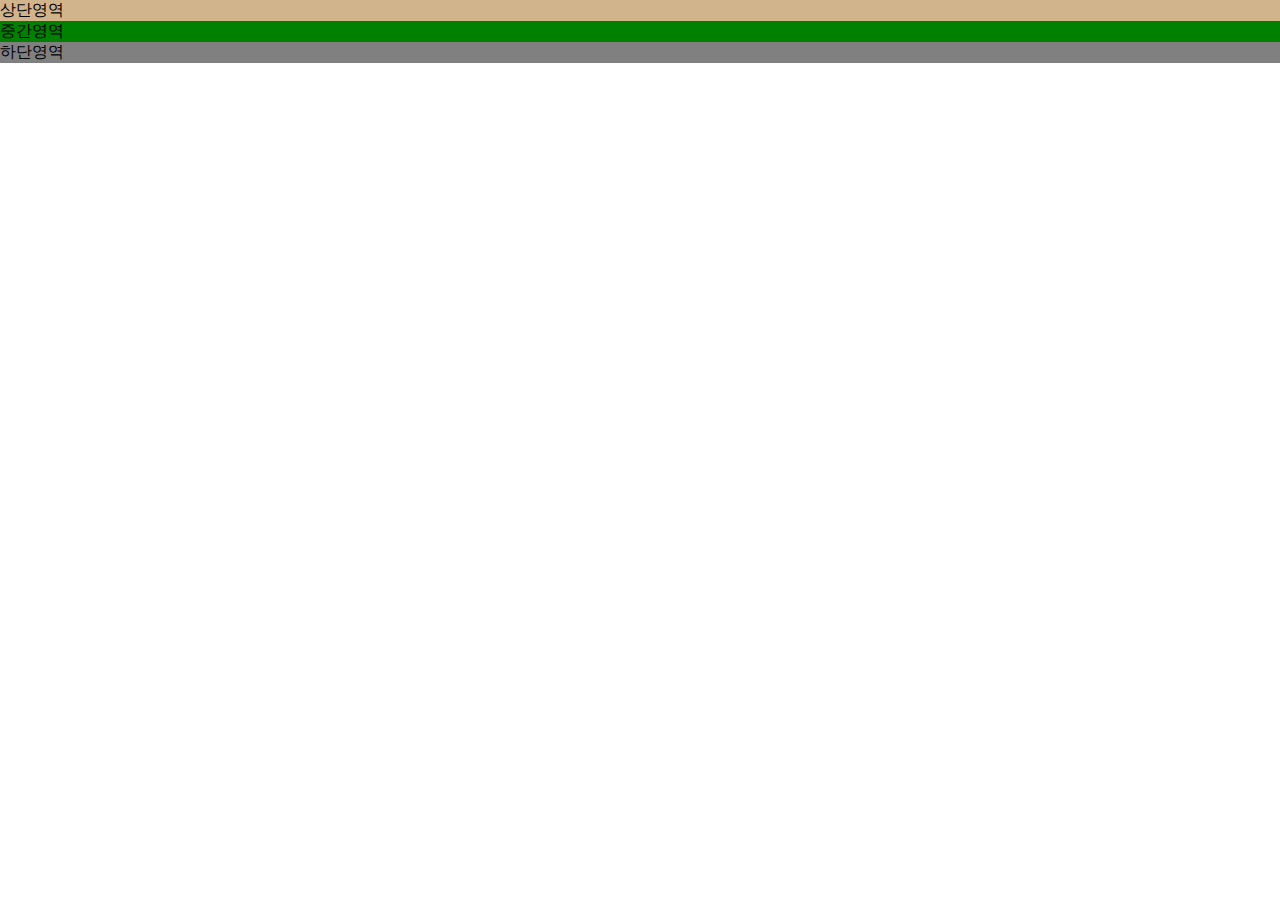
==== index.html @ 939aa6ab "메인페이지 완료" ====
<!DOCTYPE html>
<html lang="en">
<head>
    <meta charset="UTF-8">
    <meta http-equiv="X-UA-Compatible" content="IE=edge">
    <meta name="viewport" content="width=device-width, initial-scale=1.0">
    <title>OO은행 메인페이지</title>
    <link rel="stylesheet" href="css/style.css">
</head>
<body>
    <div id="header">
        상단영역
    </div>
    <div id="container">
        중간영역
    </div>
    <div id="footer">
        하단영역
    </div>
    <script src="js/main.js"></script>
</body>
</html>
---- css/style.css ----
* {margin: 0; padding: 0;}
ul,ol,li {list-style: none;}
a {text-decoration: none;}
img {vertical-align: middle;}



#header {background-color: tan;}

#container {background-color: green;}

#footer {background-color: grey;}
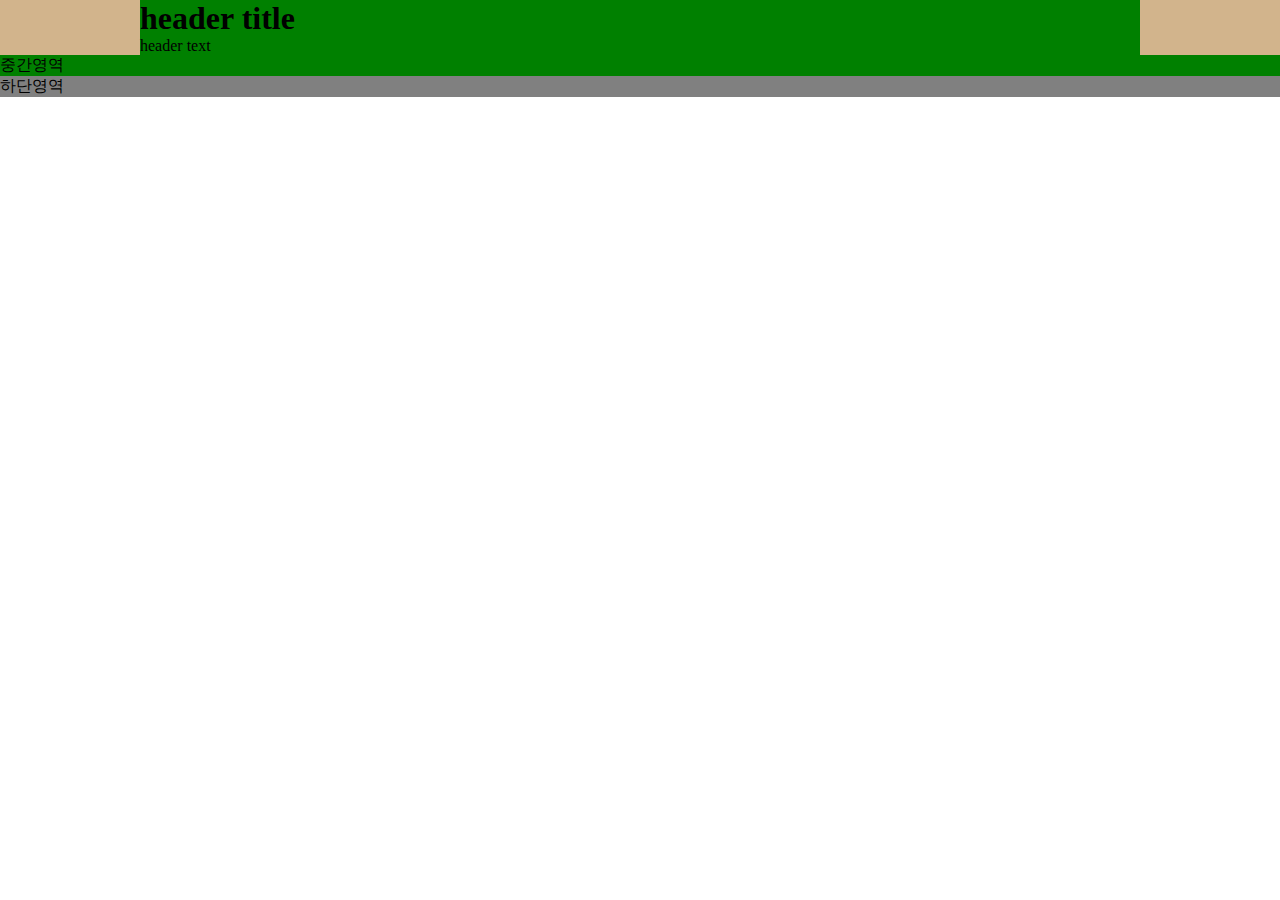
==== commit c770d6f5: "0727 상단영역 가운데 구간 추가" ====
--- a/index.html
+++ b/index.html
@@ -9,7 +9,10 @@
 </head>
 <body>
     <div id="header">
-        상단영역
+        <div class="center">
+            <h1>header title</h1>
+            <p>header text</p>
+        </div>
     </div>
     <div id="container">
         중간영역
--- a/css/style.css
+++ b/css/style.css
@@ -6,6 +6,7 @@
 
 
 #header {background-color: tan;}
+#header .center {background-color: green; width: 1000px; margin: 0 auto;}
 
 #container {background-color: green;}
 
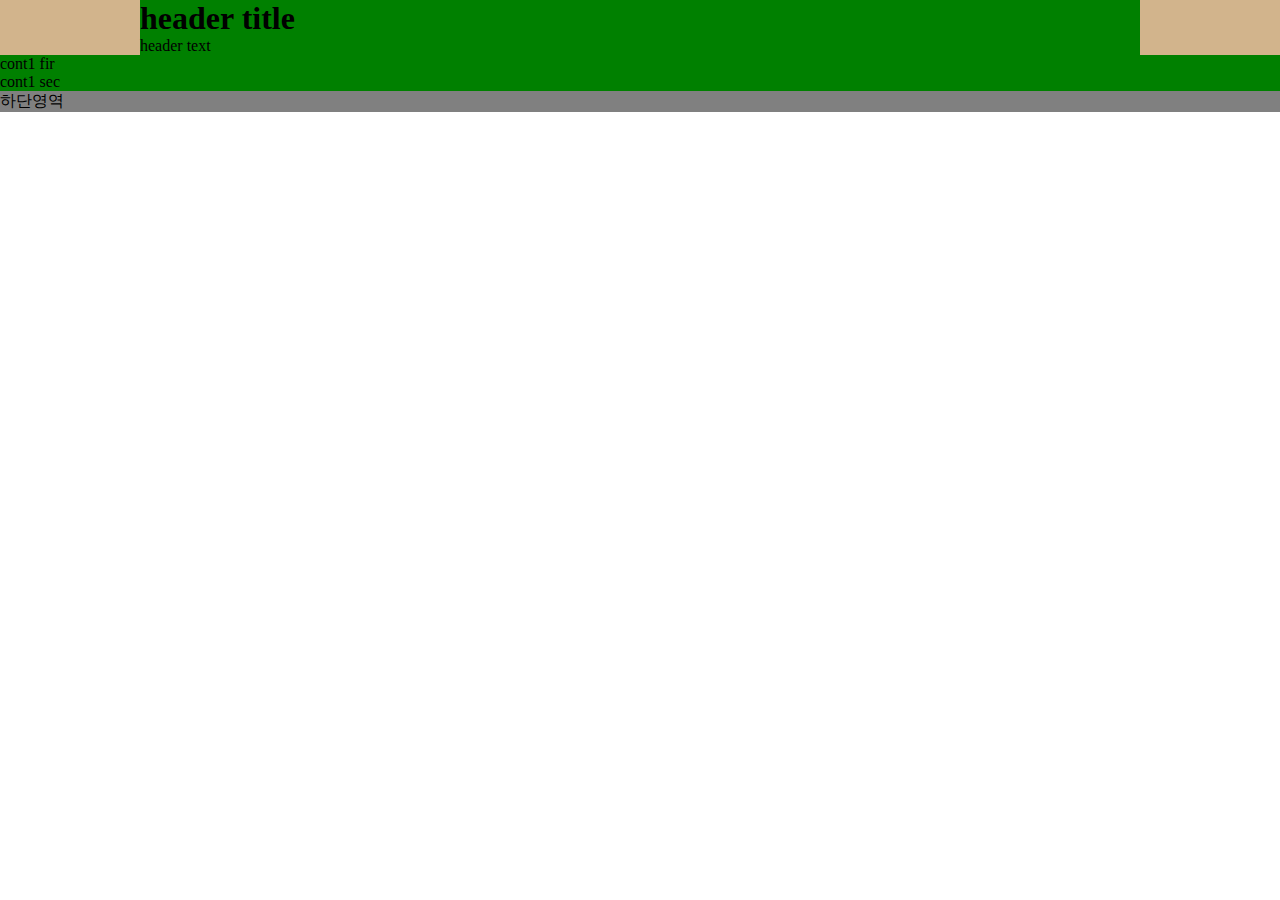
==== commit b22c7ccc: "0927 중간영역1,2 작업완료" ====
--- a/index.html
+++ b/index.html
@@ -15,7 +15,12 @@
         </div>
     </div>
     <div id="container">
-        중간영역
+        <div class="cont1">
+            <div class="cetner">cont1 fir</div>
+        </div>
+        <div class="cont2">
+            <div class="cetner">cont1 sec</div>
+        </div>
     </div>
     <div id="footer">
         하단영역
--- a/css/style.css
+++ b/css/style.css
@@ -9,5 +9,9 @@
 #header .center {background-color: green; width: 1000px; margin: 0 auto;}
 
 #container {background-color: green;}
+#container .cont1 .center {width: 1170px; margin-top: 0 auto; background-color: tan;}
+#container .cont2 .center {width: 1170px; margin-top: 0 auto; background-color: skyblue;}
+
+
 
 #footer {background-color: grey;}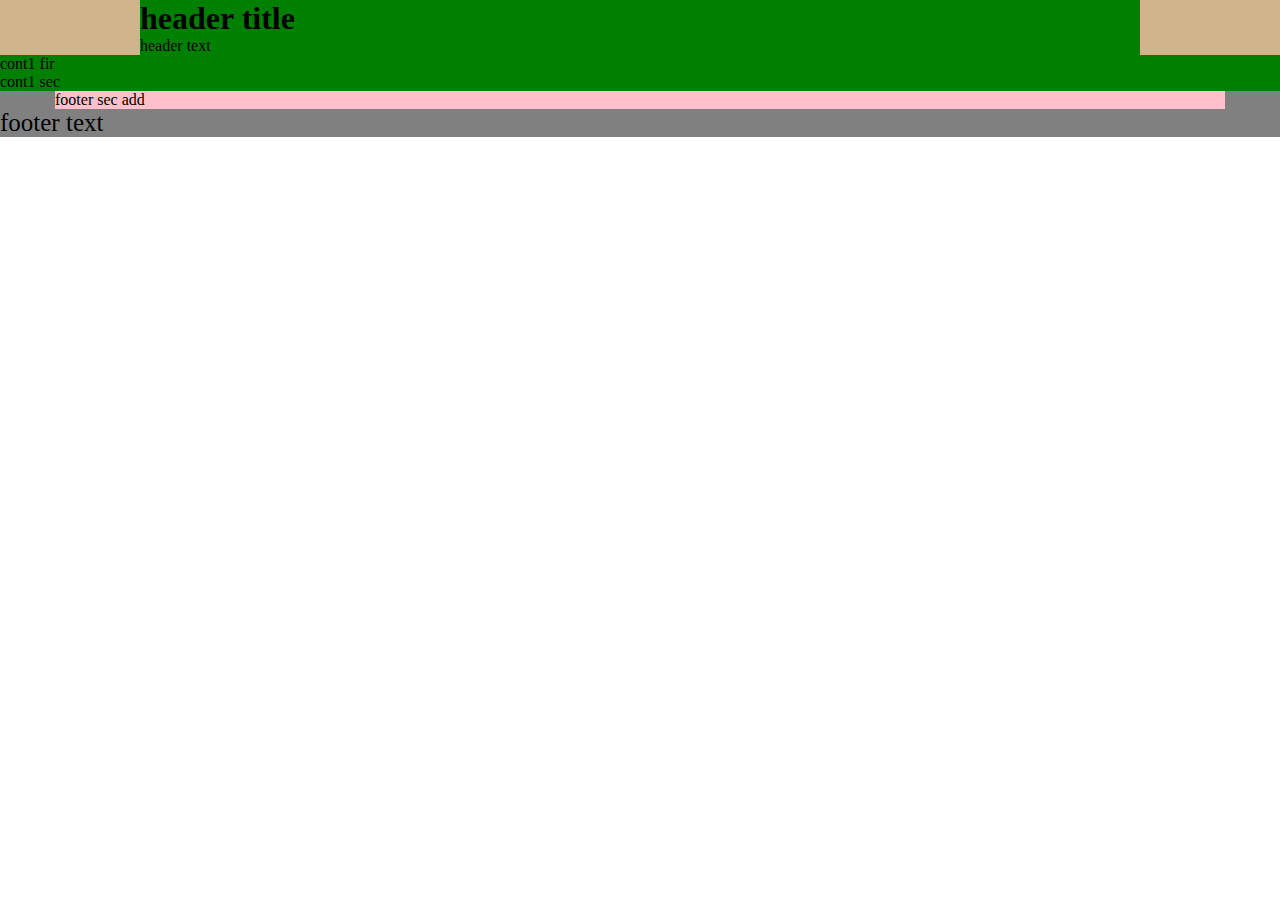
==== commit a1aab299: "0927 footer complete" ====
--- a/index.html
+++ b/index.html
@@ -23,7 +23,10 @@
         </div>
     </div>
     <div id="footer">
-        하단영역
+        <div class="center">
+            footer sec add
+        </div>
+        <p>footer text</p>
     </div>
     <script src="js/main.js"></script>
 </body>
--- a/css/style.css
+++ b/css/style.css
@@ -14,4 +14,6 @@
 
 
 
-#footer {background-color: grey;}+#footer {background-color: grey;}
+#footer .center {width: 1170px; margin: 0 auto; background-color: pink;}
+#footer p {font-size: 25px;}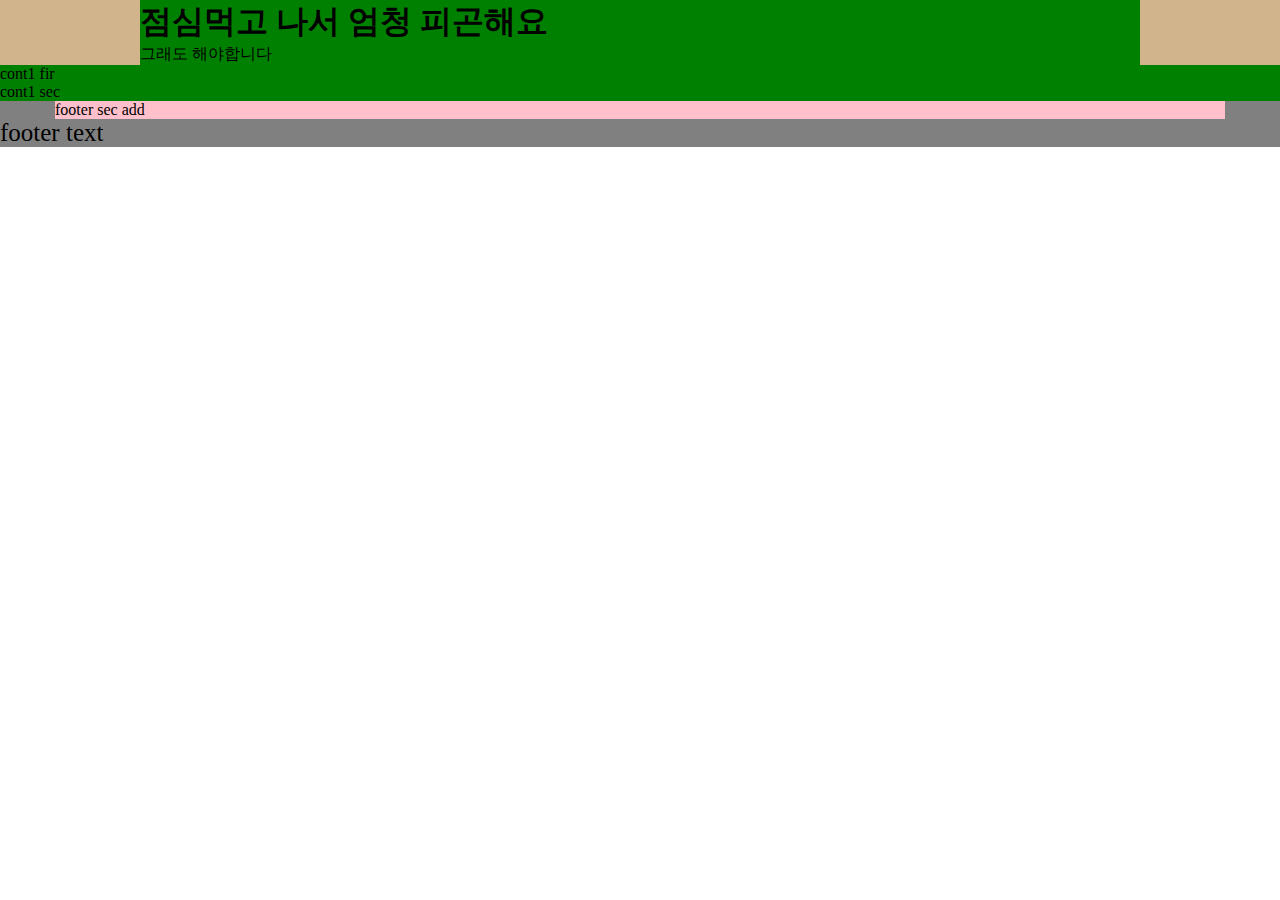
==== commit 288f4af5: "헤더 메인 타이틀 서브 타이틀 수정함" ====
--- a/index.html
+++ b/index.html
@@ -10,8 +10,8 @@
 <body>
     <div id="header">
         <div class="center">
-            <h1>header title</h1>
-            <p>header text</p>
+            <h1 class="title">점심먹고 나서 엄청 피곤해요</h1>
+            <p class="context">그래도 해야합니다</p>
         </div>
     </div>
     <div id="container">
--- a/css/style.css
+++ b/css/style.css
@@ -16,4 +16,11 @@
 
 #footer {background-color: grey;}
 #footer .center {width: 1170px; margin: 0 auto; background-color: pink;}
-#footer p {font-size: 25px;}+#footer p {font-size: 25px;}
+
+/* 서브페이지 1 css 작업 구간 */
+#header .h-top .center {background-color: purple; color: #fff;}
+#header .h-bot .center {background-color: yellow; color: blue;}
+
+#container .center {background-color: orange; width: 1200px; margin: 0 auto;}
+#container .cont3 {background-color: black; height: 300px;}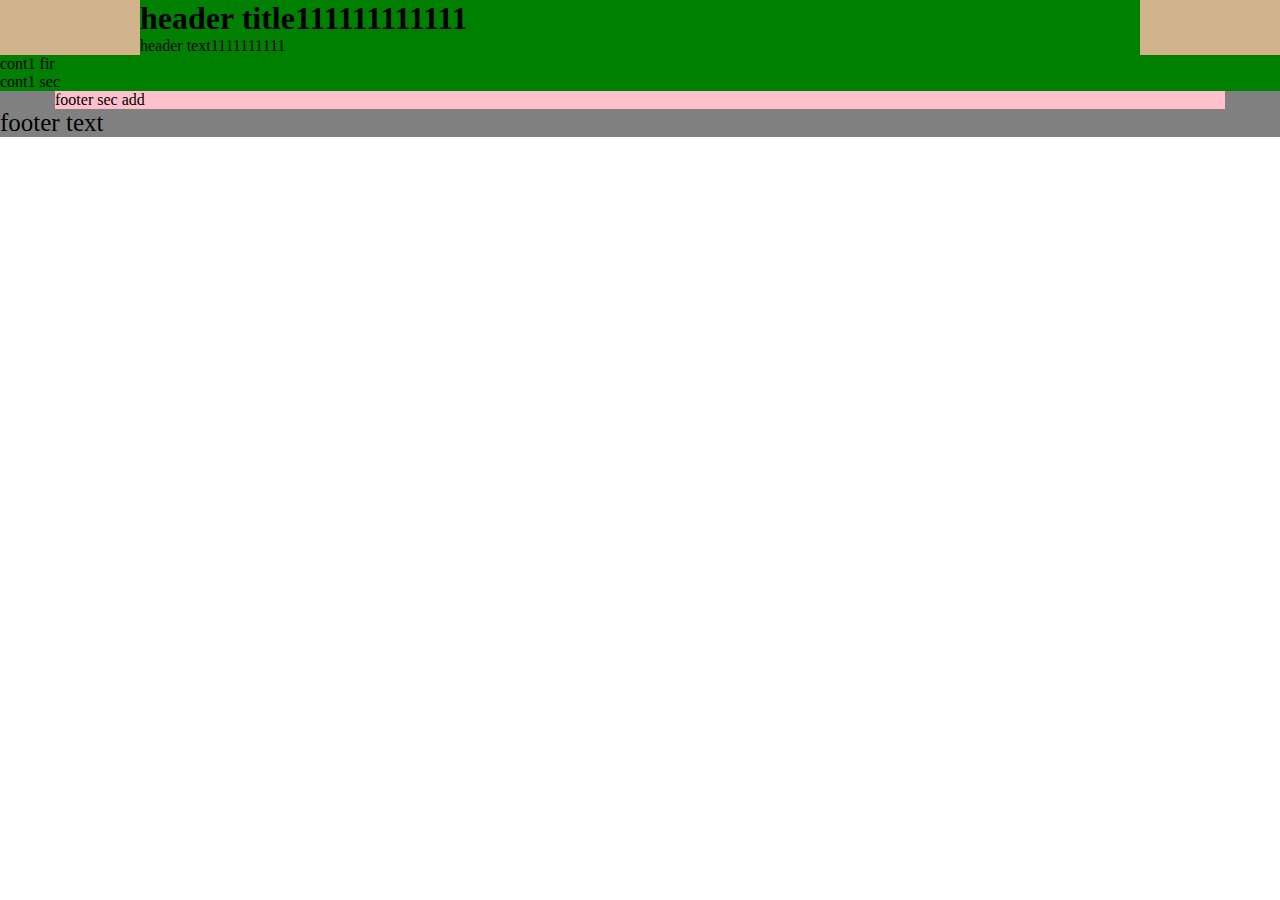
==== commit 45a4367b: "메인 타이틀 서브타이틀 텍스트 내용 수정" ====
--- a/index.html
+++ b/index.html
@@ -10,8 +10,8 @@
 <body>
     <div id="header">
         <div class="center">
-            <h1 class="title">점심먹고 나서 엄청 피곤해요</h1>
-            <p class="context">그래도 해야합니다</p>
+            <h1>header title111111111111</h1>
+            <p>header text1111111111</p>
         </div>
     </div>
     <div id="container">
